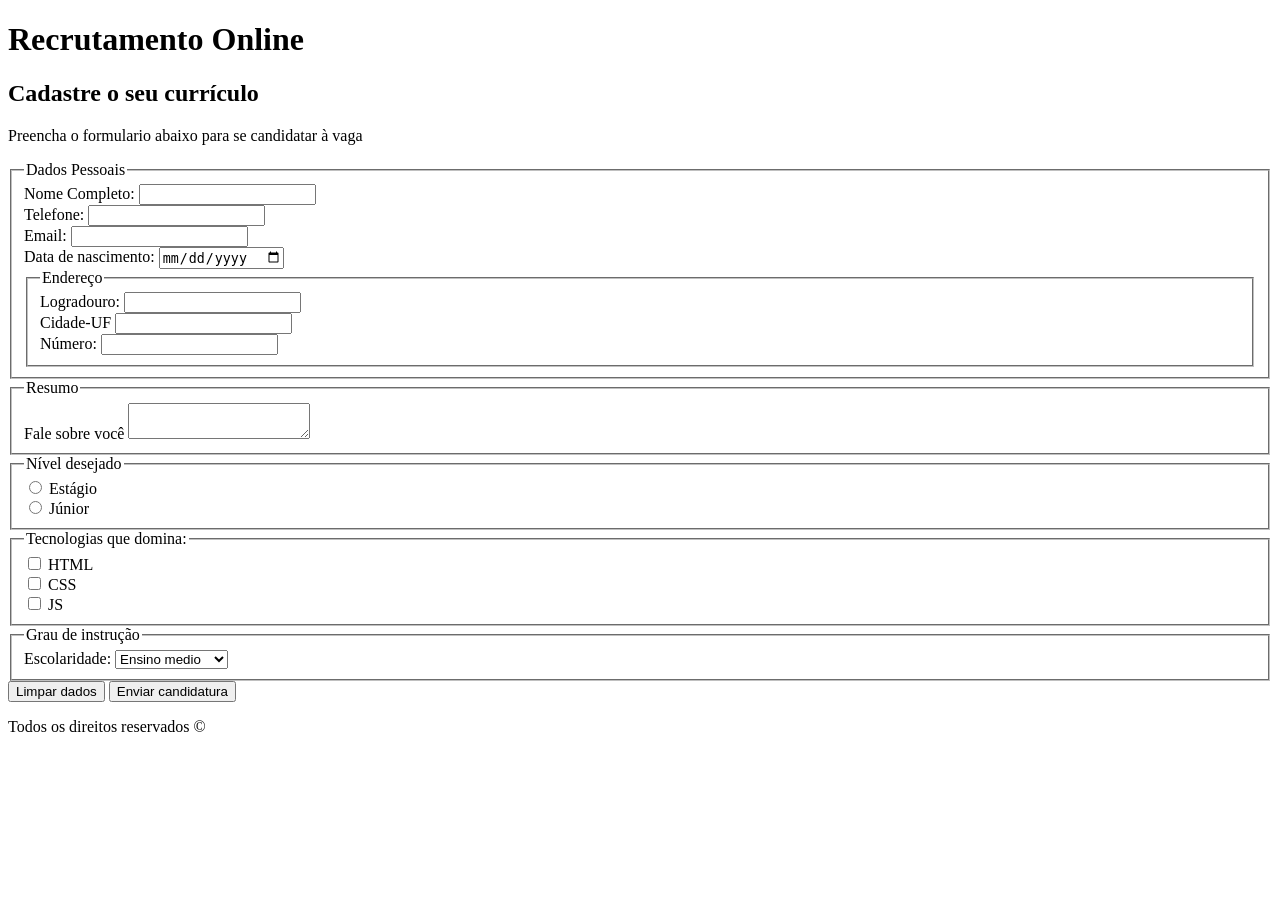
==== Aula 3/index.html @ 933836c1 "meu primeiro formulario" ====
<!DOCTYPE html> 
<html lang="pt-br">
  <head> 
    <title> Recrutamento online</title>
    <meta charset="UTF-8">
  </head>
  <body>
    <header> 
        <h1>Recrutamento Online</h1>
    </header>
    <main> 
       <section> 
            <h2>Cadastre o seu currículo</h2>
            <form action="#" method="post">
                <p>Preencha o formulario abaixo para se candidatar à vaga</p>
                <fieldset> 
                    <legend>Dados Pessoais</legend>
                    <div>
                        <label for="nome_id">Nome Completo:</label>
                        <input id="nome_id" name="nome" type="text">
                    </div>
                    <div>
                        <label for="telefone_id">Telefone:</label>
                        <input id="telefone_id" name="telefone" type="tel">
                    </div>
                    <div> 
                        <label for="email_id">Email:</label>
                        <input id="email_id" name="email" type="email">
                    </div>

                    <div>
                        <label for="data_nasc_id">Data de nascimento:</label>
                        <input id="data_nasc_id" name="data_nasc" type="date">
                    </div>

                    <fieldset>
                        <legend>Endereço</legend>

                        <div>
                            <label>Logradouro:</label>
                            <input id="logradouro_id" name="Logradouro" type="text">
                        </div>

                        <div>
                            <label for="cidade_id">Cidade-UF</label>
                            <input id="cidade_id" name="cidade" type="text">
                        </div>

                        <div>
                            <label for="numero_id">Número:</label>
                            <input id="numero_id" name="numero" type="number">
                        </div>

                    </fieldset>
                </fieldset>

                <fieldset> 
                    <legend>Resumo</legend>
                    <div>
                        <label for="resumo_id">Fale sobre você</label>
                        <textarea id="resumo_id" name="resumo"></textarea>
                    </div>
                </fieldset>

                <fieldset>
                    <legend>Nível desejado</legend>
                    <div>
                        <input id="nivel_estagio_id"
                               name="nivel"
                               type="radio"
                               value="estagio">
                        <label for="nivel_estagio_id">Estágio</label>
                    </div>
                    <div>
                        <input id="nivel_junior_id"
                               name="nivel"
                               type="radio"
                               value="junior">
                        <label for="nivel_junior_id">Júnior</label>
                    </div>
                </fieldset>

                <fieldset>
                    <legend>Tecnologias que domina:</legend>
                    <div>
                        <input id="tec_html_id"
                               name="Tecnologias"
                               type="checkbox"
                               value="html">
                        <label for="tec_html_id">HTML</label>
                    </div>
                    <div>
                        <input id="tec_css_id"
                               name="Tecnologias"
                               type="checkbox"
                               value="css">
                        <label for="tec_css_id">CSS</label>
                    </div>
                    <div> 
                        <input id="tec_js_id"
                               name="Tecnologias"
                               type="checkbox"
                               value="js">
                        <label for="tec_js_id">JS</label>
                    </div>
                    
                </fieldset>

                <fieldset>
                    <legend>Grau de instrução</legend>
                    <div>
                        <label for="escolaridade_id">Escolaridade:</label>
                        <select id="escolaridade_id" name="escolaridade">
                            <option value="medio">Ensino medio</option>
                            <option value="graduação">Graduação</option>
                            <option value="pos">Pós-graduação</option>
                            </select>
                    </div>

                </fieldset>
                <div>
                    <button type="reset">Limpar dados</button>
                    <button type="submit"> Enviar candidatura</button>
                </div>
            </form>
       </section> 
    </main>
    <footer> 
        <p>Todos os direitos reservados &copy;</p>
    </footer>
  </body>
</html>
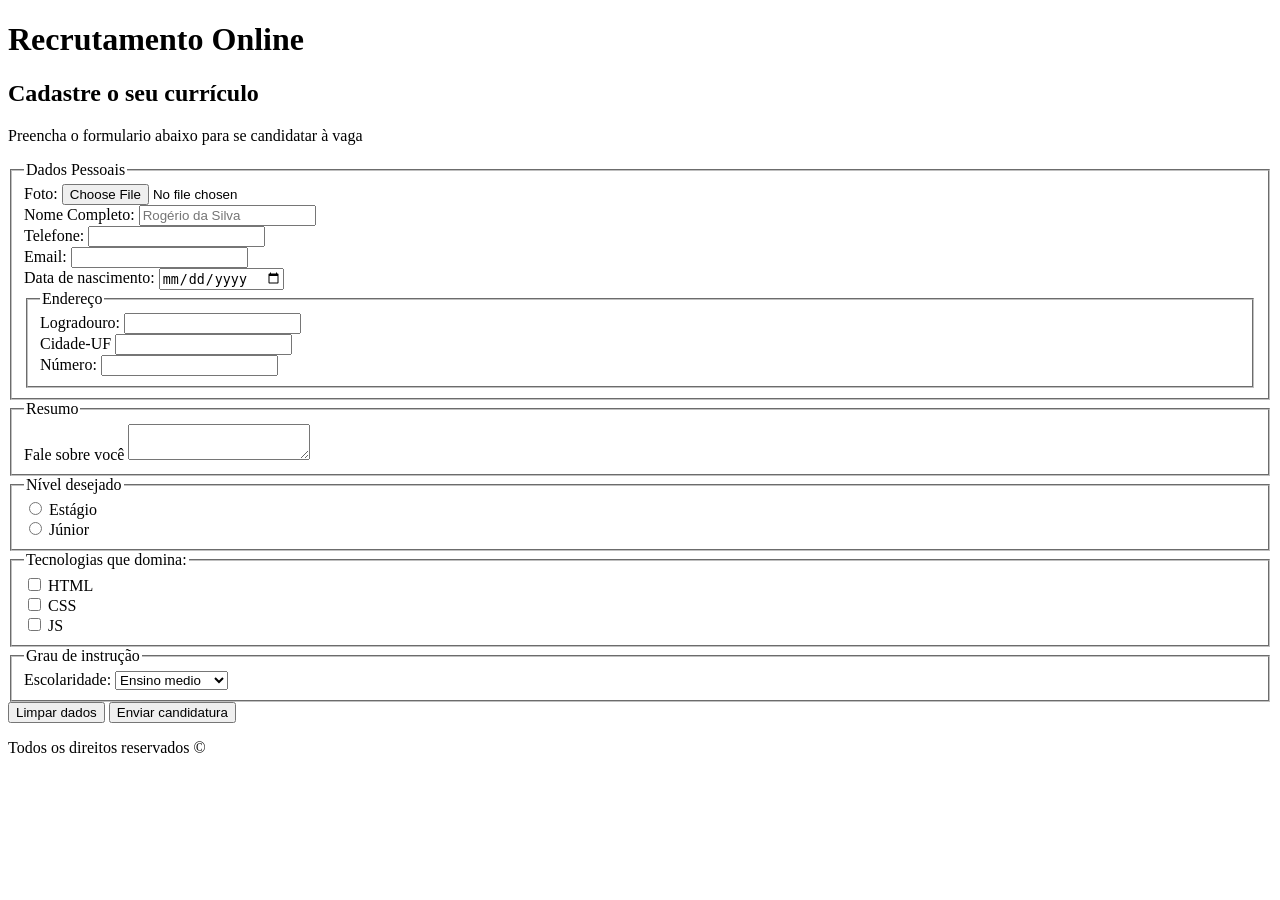
==== commit 7feb7ad7: "Update index.html" ====
--- a/Aula 3/index.html
+++ b/Aula 3/index.html
@@ -9,19 +9,28 @@
         <h1>Recrutamento Online</h1>
     </header>
     <main> 
-       <section> 
+       <section>
             <h2>Cadastre o seu currículo</h2>
-            <form action="#" method="post">
+            <form action="https://postman-echo.com/post" method="post" enctype="multipart/form-data">
                 <p>Preencha o formulario abaixo para se candidatar à vaga</p>
                 <fieldset> 
                     <legend>Dados Pessoais</legend>
+                    <!-- Campo novo de foto -->
+                     <div>
+                        <label for="foto_id">Foto:</label>
+                        <input id="foto_id" name="foto" type="file" accept="image/*">
+                     </div>
+
+                     <!-- Adicionado um placeholder -->
                     <div>
                         <label for="nome_id">Nome Completo:</label>
-                        <input id="nome_id" name="nome" type="text">
+                        <input id="nome_id" name="nome" type="text" placeholder="Rogério da Silva">
                     </div>
+
+                    <!-- Adicionado um required -->
                     <div>
                         <label for="telefone_id">Telefone:</label>
-                        <input id="telefone_id" name="telefone" type="tel">
+                        <input id="telefone_id" name="telefone" type="tel" required>
                     </div>
                     <div> 
                         <label for="email_id">Email:</label>
@@ -129,4 +138,4 @@
         <p>Todos os direitos reservados &copy;</p>
     </footer>
   </body>
-</html>+</html>
